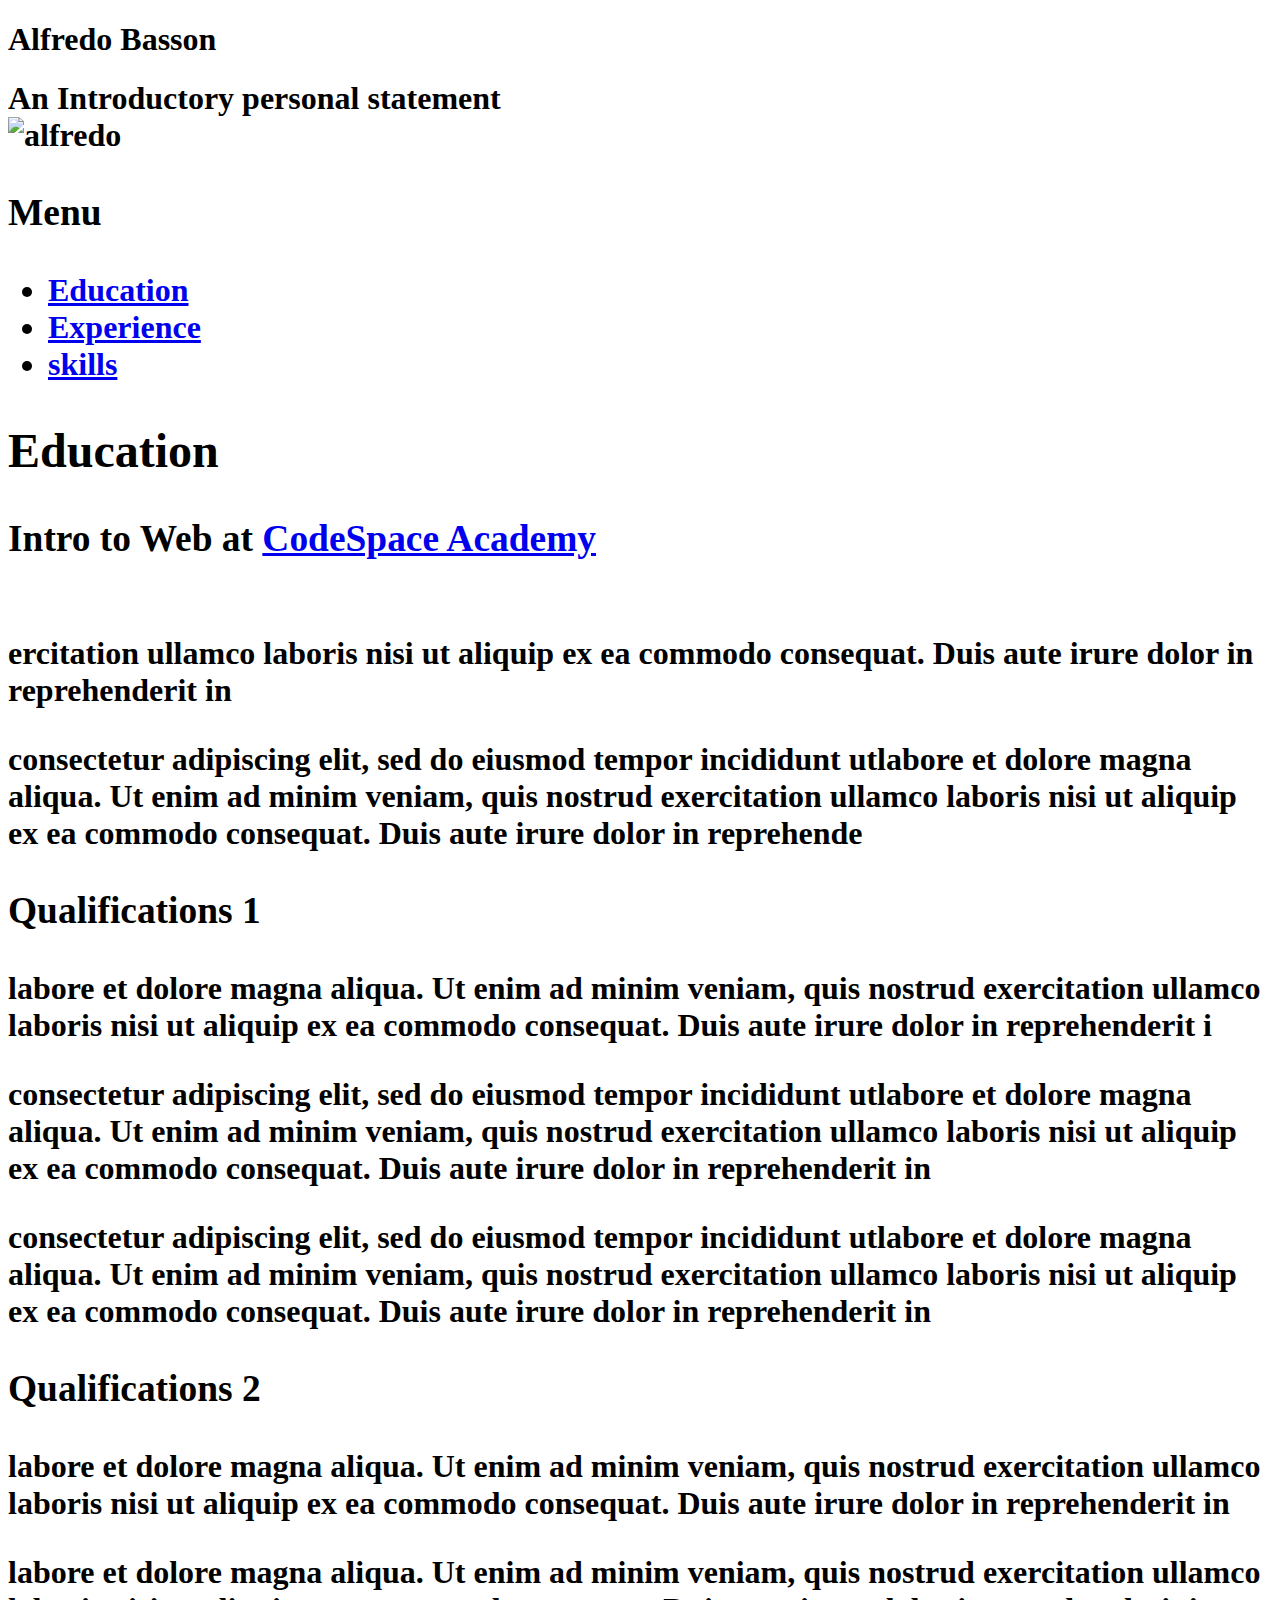
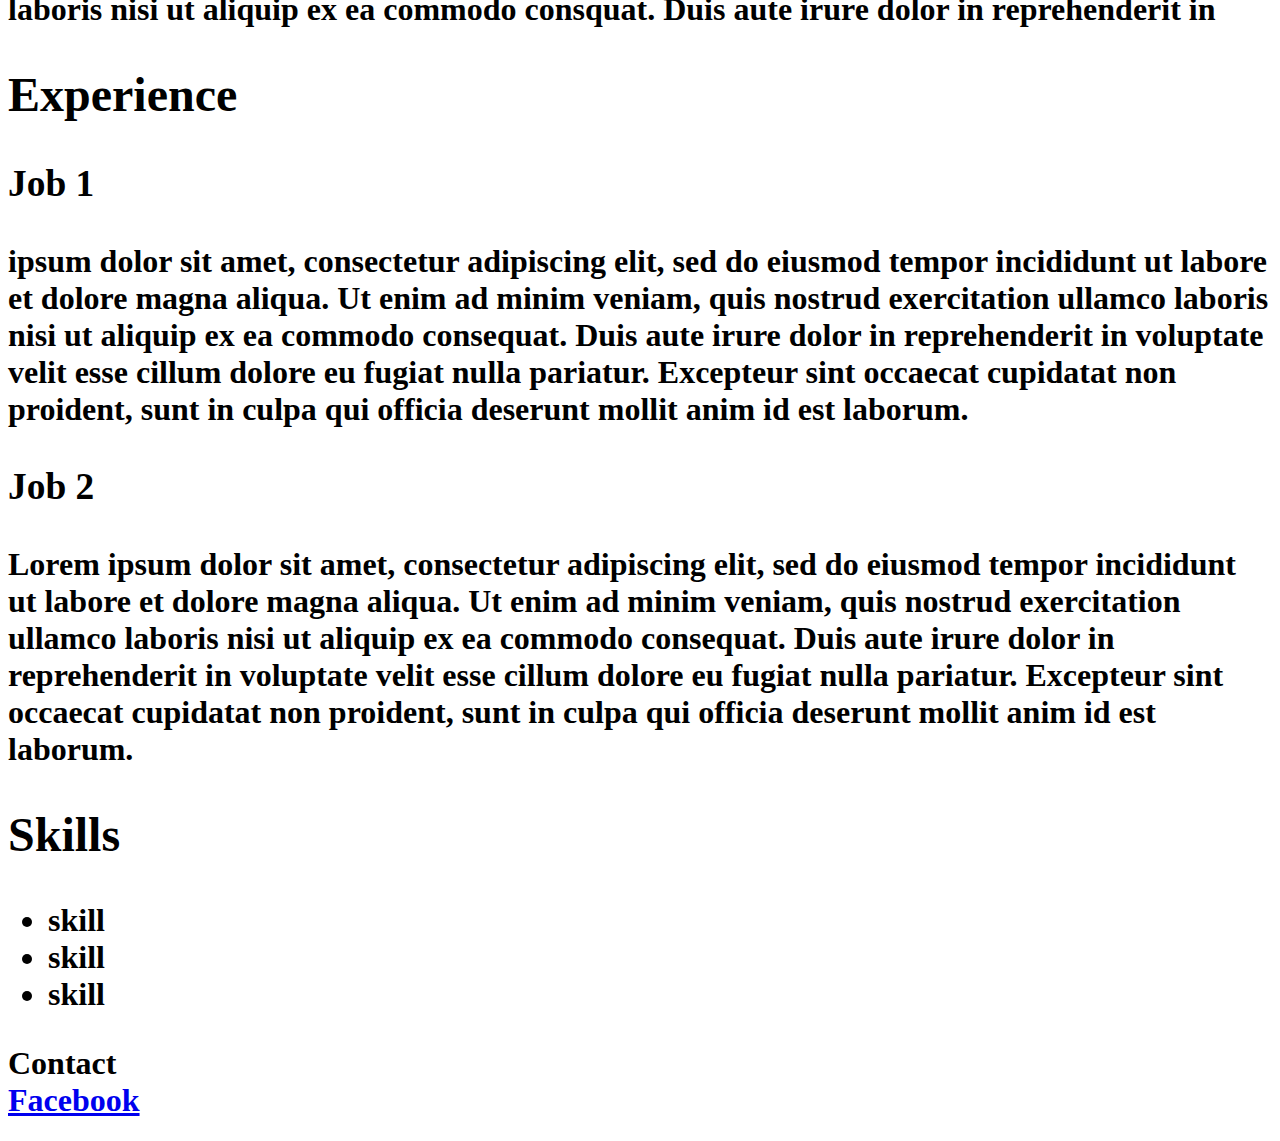
==== Resume4/Resume4.html @ e0e6d78a "added CSS and colors / styling elements" ====
<!DOCTYPE html>
<html>
  <head>
    <title>Digital Resume</title>
    <link rel="shortcut icon" type="image/x-icon" href="/images2/favicon (1).ico">
    <link rel="stylesheet" href="/stylesheet.css" > 
  </head>
<h1>Alfredo Basson<h1>
<header>An Introductory personal statement</header>
<aside><img src="/images/alfredo.jpg" alt="alfredo" width="300" height="300">

<br>
<nav class="nav">
    <h3>Menu</h3>
<ul>
<li><a href="#Education">Education</a></li>
<li><a href="#Experience">Experience</a></li>
<li><a href="#Skill">skills</a></li>
</ul></nav></aside>
<section>

<h2 class="education">Education</h2>
<h3>Intro to Web at <a href="https://www.codespace.co.za">CodeSpace Academy</a></h3>
<br>ercitation ullamco laboris nisi ut aliquip ex ea commodo consequat. Duis aute irure dolor in reprehenderit in</p>
<p>consectetur adipiscing elit, sed do eiusmod tempor incididunt utlabore et dolore magna aliqua. Ut enim ad minim veniam, quis nostrud exercitation ullamco laboris nisi ut aliquip ex ea commodo consequat. Duis aute irure dolor in reprehende

<h3>Qualifications 1</h3>
<article><p>labore et dolore magna aliqua. Ut enim ad minim veniam, quis nostrud exercitation ullamco laboris nisi ut aliquip ex ea commodo consequat. Duis aute irure dolor in reprehenderit i</p>
  <p>consectetur adipiscing elit, sed do eiusmod tempor incididunt utlabore et dolore magna aliqua. Ut enim ad minim veniam, quis nostrud exercitation ullamco laboris nisi ut aliquip ex ea commodo consequat. Duis aute irure dolor in reprehenderit in</p>
  <p>consectetur adipiscing elit, sed do eiusmod tempor incididunt utlabore et dolore magna aliqua. Ut enim ad minim veniam, quis nostrud exercitation ullamco laboris nisi ut aliquip ex ea commodo consequat. Duis aute irure dolor in reprehenderit in</p></article>

  <h3>Qualifications 2</h3>
   <article><p>labore et dolore magna aliqua. Ut enim ad minim veniam, quis nostrud exercitation ullamco laboris nisi ut aliquip ex ea commodo consequat. Duis aute irure dolor in reprehenderit in</p> 
<p>labore et dolore magna aliqua. Ut enim ad minim veniam, quis nostrud exercitation ullamco laboris nisi ut aliquip ex ea commodo consquat. Duis aute irure dolor in reprehenderit in</p></article>
   
<h2 class="Experience">Experience</h2>
<h3>Job 1</h3>
<article><P>ipsum dolor sit amet, consectetur adipiscing elit, sed do eiusmod tempor incididunt ut labore et dolore magna aliqua. Ut enim ad minim veniam, quis nostrud exercitation ullamco laboris nisi ut aliquip ex ea commodo consequat. Duis aute irure dolor in reprehenderit in voluptate velit esse cillum dolore eu fugiat nulla pariatur. Excepteur sint occaecat cupidatat non proident, sunt in culpa qui officia deserunt mollit anim id est laborum.</P></article>
    <h3>Job 2</h3>
    <article><p>Lorem ipsum dolor sit amet, consectetur adipiscing elit, sed do eiusmod tempor incididunt ut labore et dolore magna aliqua. Ut enim ad minim veniam, quis nostrud exercitation ullamco laboris nisi ut aliquip ex ea commodo consequat. Duis aute irure dolor in reprehenderit in voluptate velit esse cillum dolore eu fugiat nulla pariatur. Excepteur sint occaecat cupidatat non proident, sunt in culpa qui officia deserunt mollit anim id est laborum.</p></article>
 <h2 class="Skills">Skills</h2>
    <ul>
      <li>skill</LI>
      <li>skill</li>
      <li>skill</li>
    </ul></section>
    <footer id="Contact">Contact</footer>
    <a href="https://www.facebook.com/alfredo.jemaine.basshawn/about" target="_blank">Facebook</a>


  
</html>
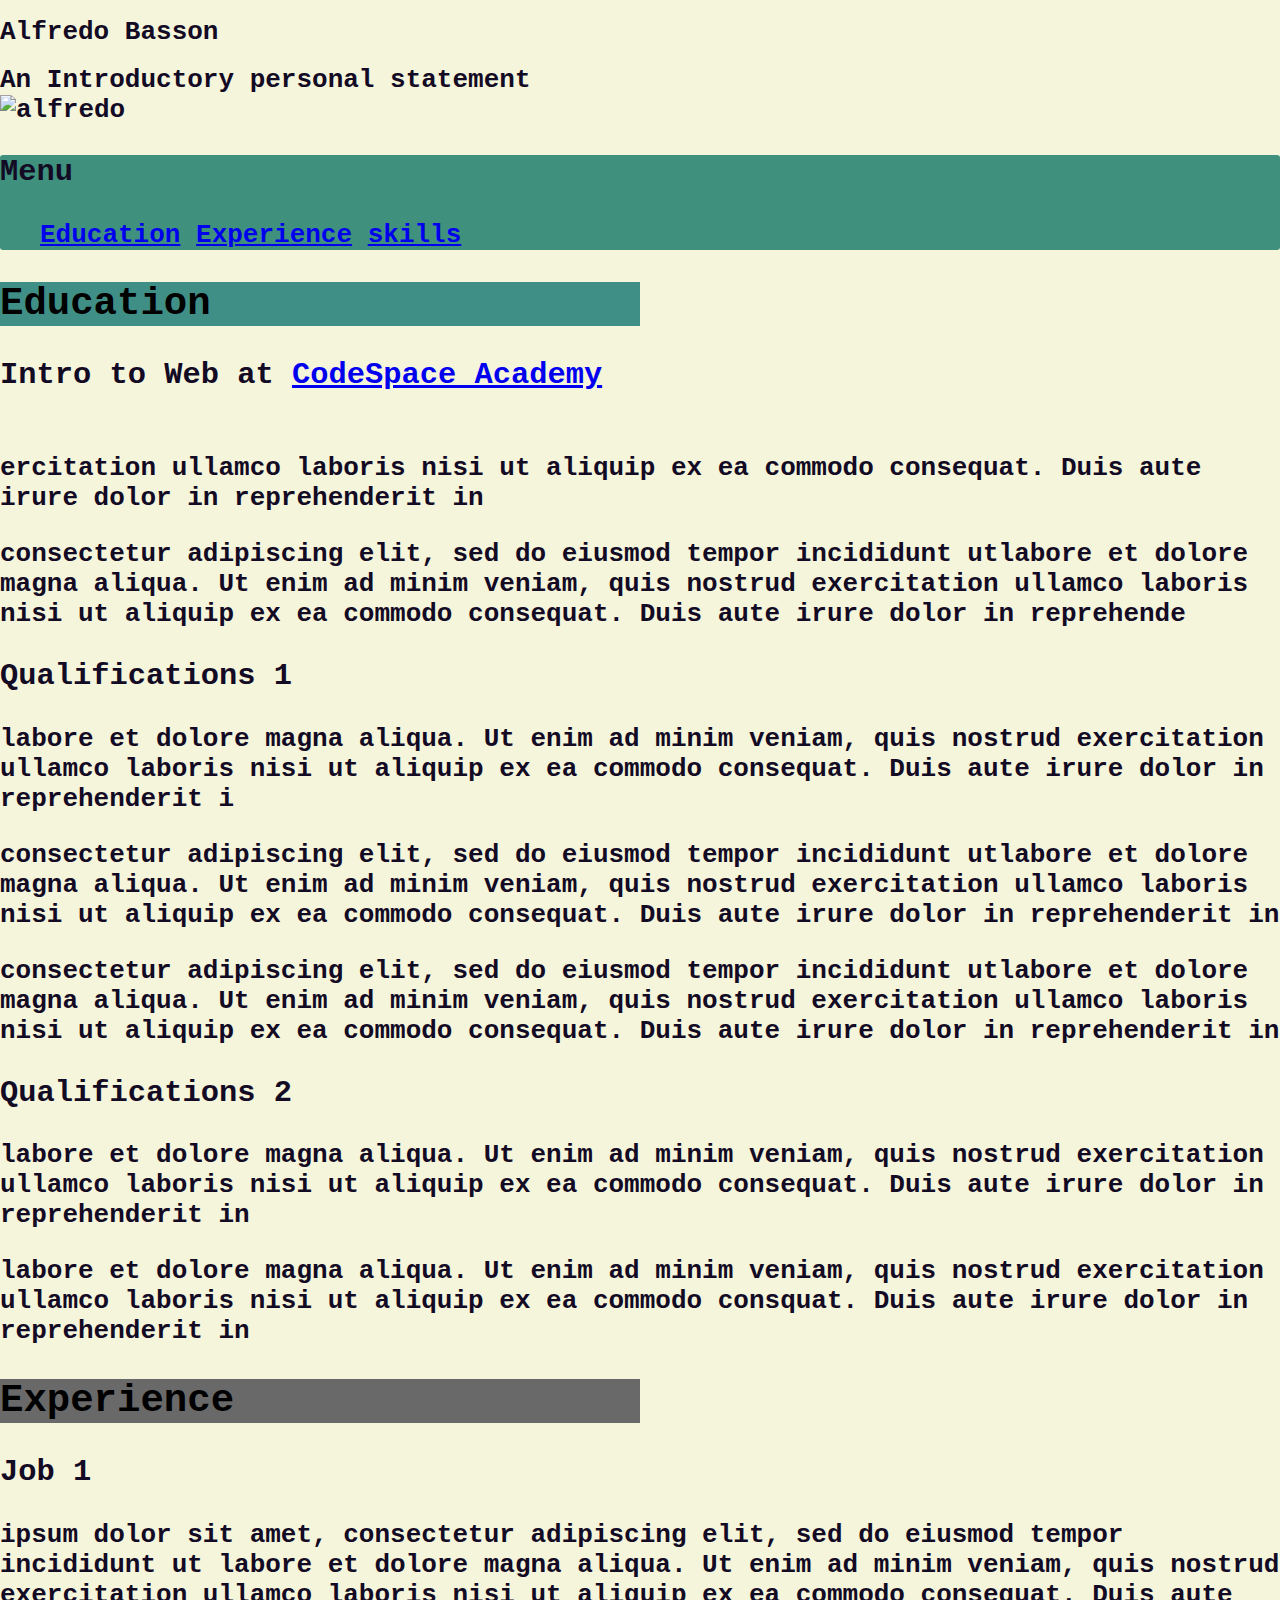
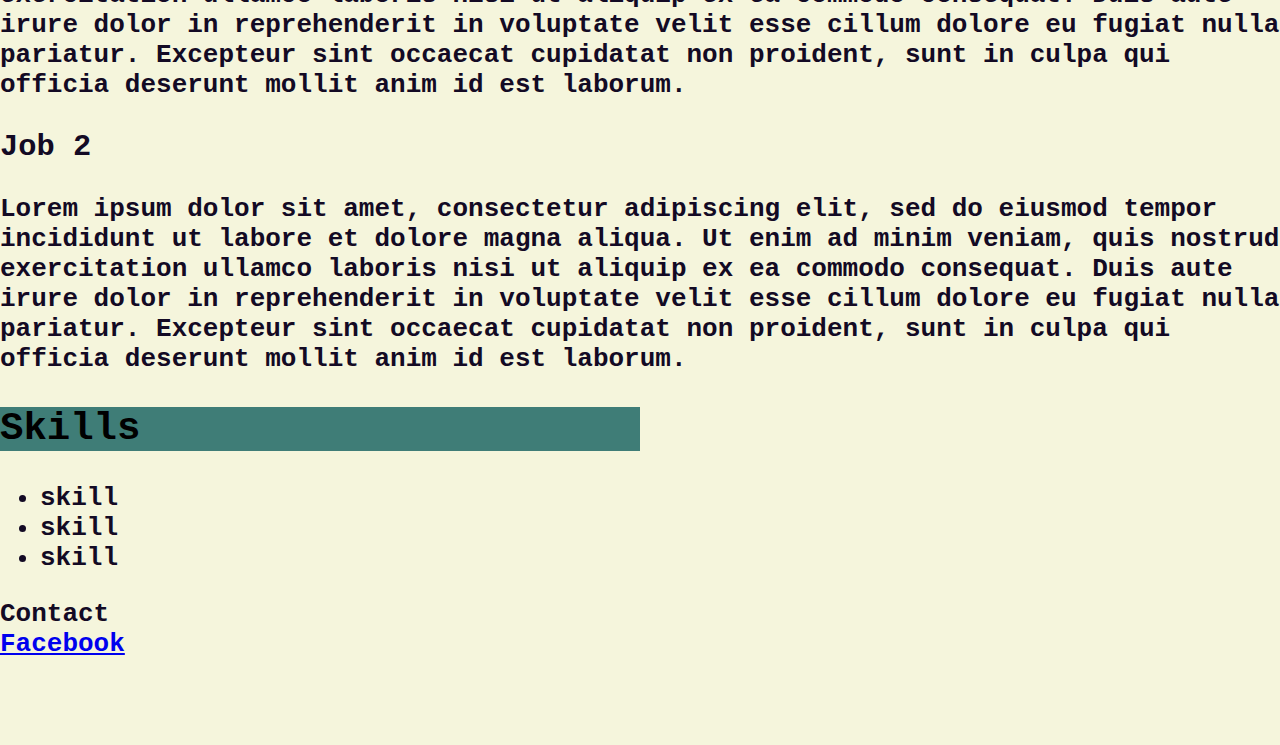
==== commit d73e3831: "added body tag and renamed image" ====
--- a/Resume4/Resume4.html
+++ b/Resume4/Resume4.html
@@ -3,19 +3,20 @@
   <head>
     <title>Digital Resume</title>
     <link rel="shortcut icon" type="image/x-icon" href="/images2/favicon (1).ico">
-    <link rel="stylesheet" href="/stylesheet.css" > 
+    <link rel="stylesheet" href="stylesheet.css" > 
   </head>
 <h1>Alfredo Basson<h1>
 <header>An Introductory personal statement</header>
-<aside><img src="/images/alfredo.jpg" alt="alfredo" width="300" height="300">
+<body>
+<aside><img src="/images.jpg/images" alt="alfredo" width="300" height="300">
 
 <br>
 <nav class="nav">
     <h3>Menu</h3>
 <ul>
-<li><a href="#Education">Education</a></li>
-<li><a href="#Experience">Experience</a></li>
-<li><a href="#Skill">skills</a></li>
+<a href="#Education">Education</a>
+<a href="#Experience">Experience</a>
+<a href="#Skill">skills</a>
 </ul></nav></aside>
 <section>
 
@@ -48,5 +49,5 @@
     <a href="https://www.facebook.com/alfredo.jemaine.basshawn/about" target="_blank">Facebook</a>
 
 
-  
+  </body>
 </html>
--- a/Resume4/stylesheet.css
+++ b/Resume4/stylesheet.css
@@ -0,0 +1,25 @@
+body
+{ margin: 0%;
+    color: rgb(19, 10, 36);
+font-family: monospace;
+background-color: beige;
+}
+.nav{background-color: rgb(63, 145, 125);
+width: 100%;
+padding:0%;
+border-radius: 3px;
+margin: 0%;}
+.education{background-color: rgb(63, 143, 135);
+color:black;
+width:50%;
+}
+.Experience{background-color: dimgrey;
+color:black;
+width:50%;
+}
+.Skills{background-color: rgb(63, 125, 119);
+color:black;
+width:50%;}
+.menu{background-color:lightblue;
+color: black;
+width:20%;}
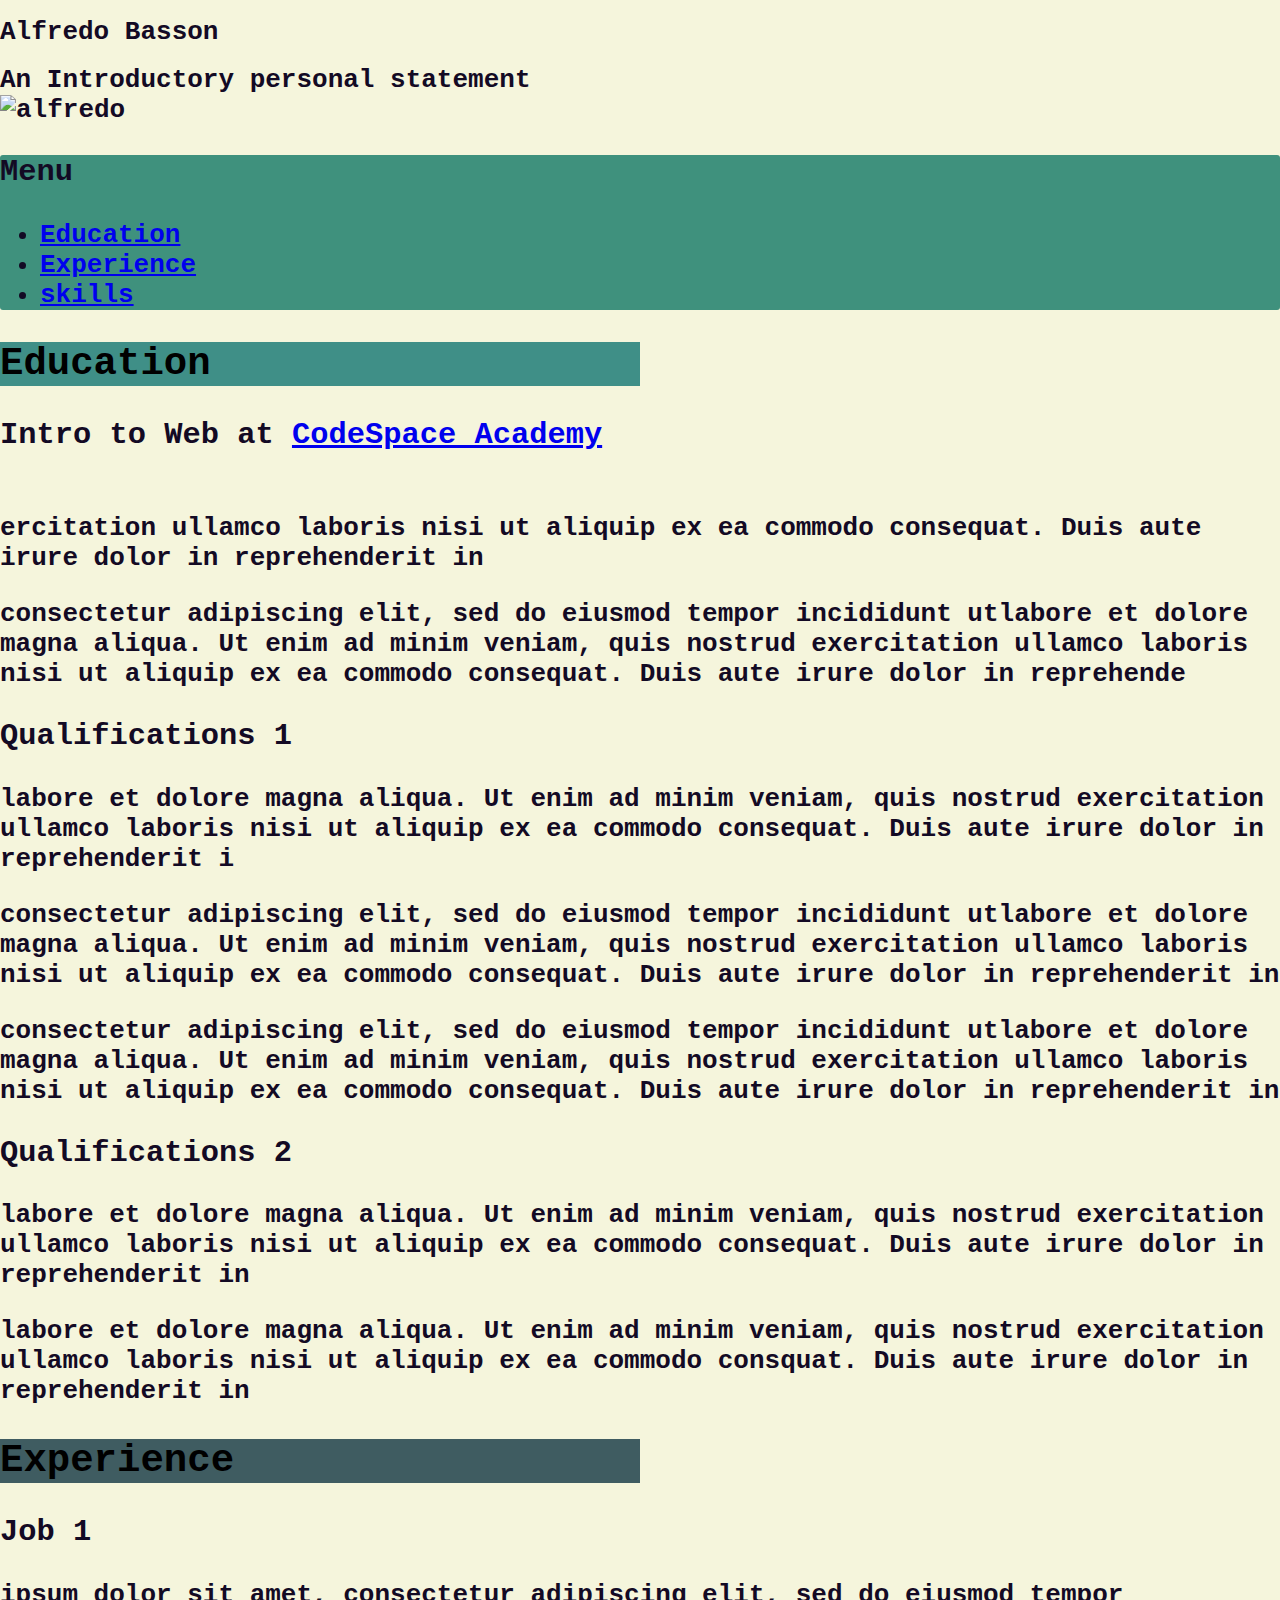
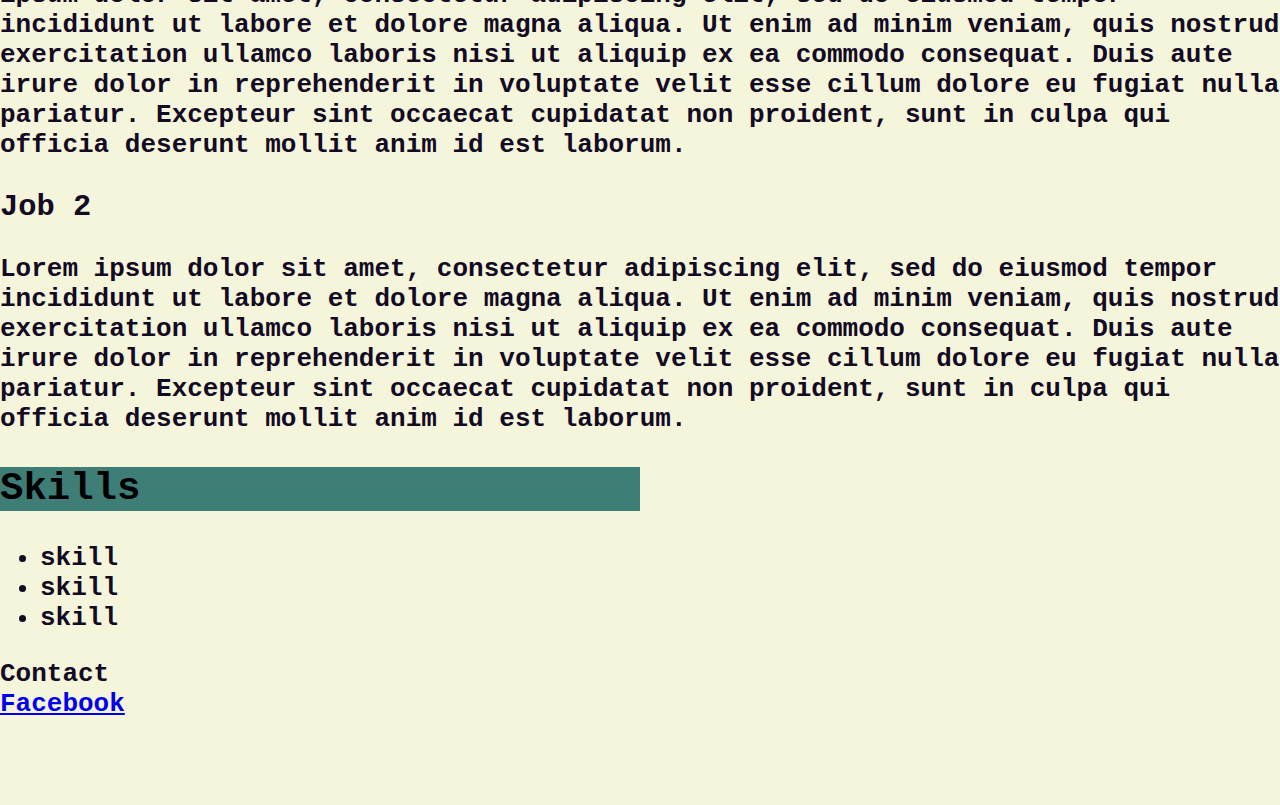
==== commit fa32e251: "added borders,padding and margins changed image radius" ====
--- a/Resume4/Resume4.html
+++ b/Resume4/Resume4.html
@@ -14,9 +14,9 @@
 <nav class="nav">
     <h3>Menu</h3>
 <ul>
-<a href="#Education">Education</a>
-<a href="#Experience">Experience</a>
-<a href="#Skill">skills</a>
+<li><a href="#Education">Education</a></li>
+<li><a href="#Experience">Experience</a></li>
+<li><a href="#Skill">skills</a></li>
 </ul></nav></aside>
 <section>
 
--- a/Resume4/stylesheet.css
+++ b/Resume4/stylesheet.css
@@ -13,7 +13,7 @@
 color:black;
 width:50%;
 }
-.Experience{background-color: dimgrey;
+.Experience{background-color: rgb(63, 92, 97);
 color:black;
 width:50%;
 }
@@ -23,3 +23,5 @@
 .menu{background-color:lightblue;
 color: black;
 width:20%;}
+
+
